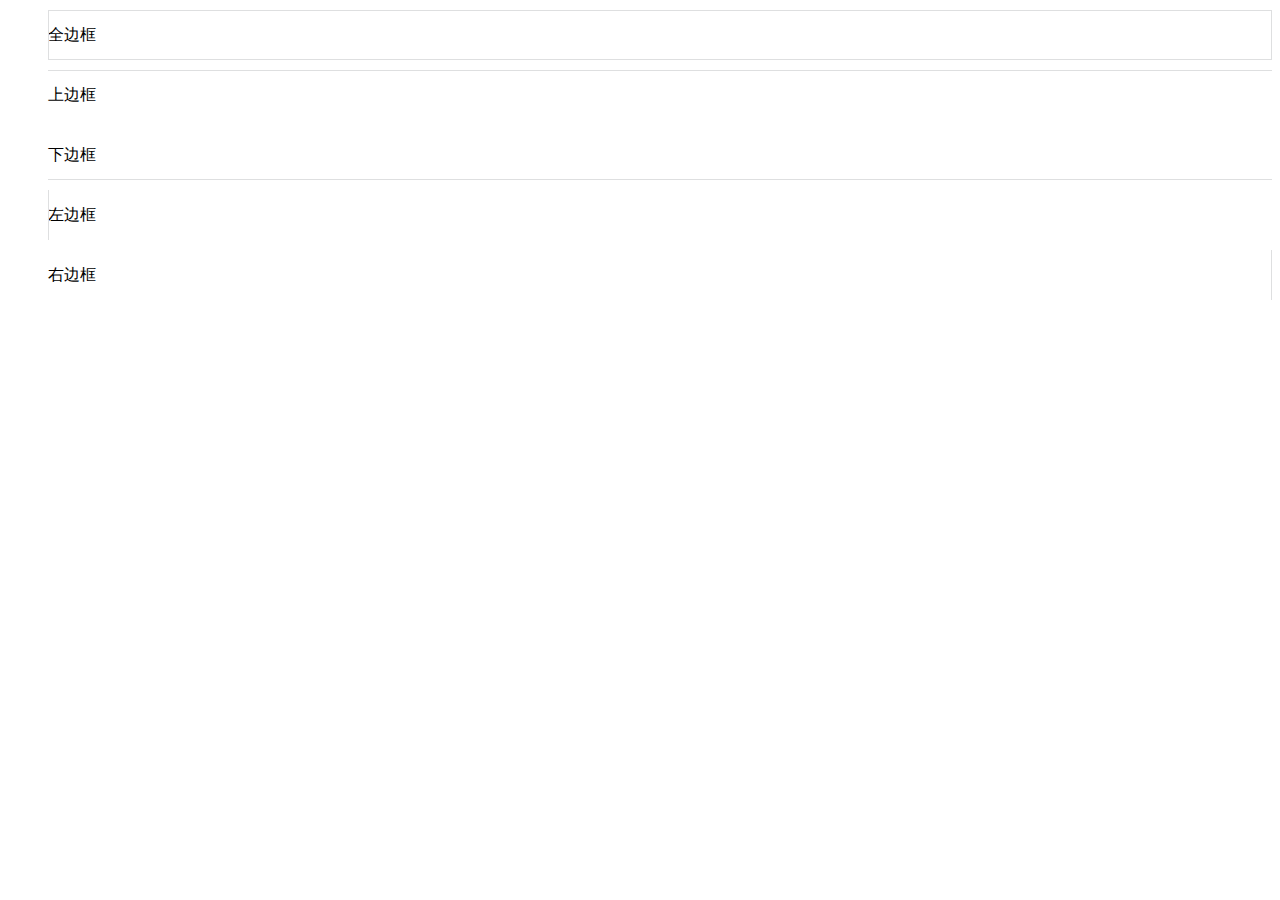
==== code/1px/index.html @ ea3d894b "初始高清屏1px线问题" ====
<!DOCTYPE html>
<html>

<head>
    <meta charset="utf-8">
    <meta name="viewport" content="initial-scale=1, maximum-scale=1, user-scalable=no">
    <meta name="format-detection" content="telephone=no">
    <title>1px</title>
    <link rel="stylesheet" href="index.css">
    <style>
    /*以下代码需内联，详情见index.css说明*/
    .border-left {
        background-image: url("data:image/svg+xml;utf8,<svg xmlns='http://www.w3.org/2000/svg' width='1px' height='100%'><rect fill='#ce1126' x='0.64px' y='0' width='0.36px' height='100%'/></svg>");
        background-repeat: repeat-y;
        background-position: bottom left;
        background-size: 1px 100%;
    }
    
    .border-top {
        background-image: url("data:image/svg+xml;utf8,<svg xmlns='http://www.w3.org/2000/svg' width='100%' height='1px'><rect fill='#ce1126' x='0' y='0.64px' width='100%' height='0.36px'/></svg>");
        background-repeat: repeat-x;
        background-position: top left;
        background-size: 100% 1px;
    }
    
    .border-bottom {
        background-image: url("data:image/svg+xml;utf8,<svg xmlns='http://www.w3.org/2000/svg' width='100%' height='1px'><rect fill='#ce1126' x='0' y='0.64px' width='100%' height='0.36px'/></svg>");
        background-repeat: repeat-x;
        background-position: bottom left;
        background-size: 100% 1px;
    }
    
    .border-right {
        background-image: url("data:image/svg+xml;utf8,<svg xmlns='http://www.w3.org/2000/svg' width='1px' height='100%'><rect fill='#ce1126' x='0.64px' y='0' width='0.36px' height='100%'/></svg>");
        background-repeat: repeat-y;
        background-position: top right;
        background-size: 1px 100%;
    }
    </style>
</head>

<body>
    <ul class="demo-borders">
        <li>
            <div class="border-1px border-all">全边框</div>
        </li>
        <li>
            <div class="border-1px border-top">上边框</div>
        </li>
        <li>
            <div class="border-1px border-bottom">下边框</div>
        </li>
        <li>
            <div class="border-1px border-left">左边框</div>
        </li>
        <li>
            <div class="border-1px border-right">右边框</div>
        </li>
    </ul>
</body>

</html>
---- code/1px/index.css ----
.demo-borders {
    margin: 0 auto;
    list-style-type: none;
}

.demo-borders li {
    height: 50px;
    line-height: 50px;
    margin-top: 10px;
}



.border-1px {
    position: relative;
}
.border-1px:after {
    display: block;
    content: '';
    position: absolute;
    top: 0;
    right: 0;
    bottom: 0;
    left: 0;
    -webkit-transform-origin: 0 0;
    -webkit-transform: scale(1);
    pointer-events: none;
}
@media only screen and (-webkit-min-device-pixel-ratio: 2) {
    .border-1px:after {
        right: -100%;
        bottom: -100%;
        -webkit-transform: scale(0.5);
    }
}
.border-1px.border-all:after {
    border: 1px solid #dedfe0;
}
.border-1px.border-top:after {
    border-top: 1px solid #dedfe0;
}
.border-1px.border-bottom:after {
    border-bottom: 1px solid #dedfe0;
}
.border-1px.border-left:after {
    border-left: 1px solid #dedfe0;
}
.border-1px.border-right:after {
    border-right: 1px solid #dedfe0;
}


/*svg背景图无法实现全边框，而且下面代码放css文件外联有坑，border-left显示不出来*/

/*
.border-left {
    background-image: url("data:image/svg+xml;utf8,<svg xmlns='http://www.w3.org/2000/svg' width='1px' height='100%'><rect fill='#ce1126' x='0.64px' y='0' width='0.36px' height='100%'/></svg>");
    background-repeat: repeat-y;
    background-position: bottom left;
    background-size: 1px 100%;
}
.border-top {
    background-image: url("data:image/svg+xml;utf8,<svg xmlns='http://www.w3.org/2000/svg' width='100%' height='1px'><rect fill='#ce1126' x='0' y='0.64px' width='100%' height='0.36px'/></svg>");
    background-repeat: repeat-x;
    background-position: top left;
    background-size: 100% 1px;
}

.border-bottom {
    background-image: url("data:image/svg+xml;utf8,<svg xmlns='http://www.w3.org/2000/svg' width='100%' height='1px'><rect fill='#ce1126' x='0' y='0.64px' width='100%' height='0.36px'/></svg>");
    background-repeat: repeat-x;
    background-position: bottom left;
    background-size: 100% 1px;
}

.border-right {
    background-image: url("data:image/svg+xml;utf8,<svg xmlns='http://www.w3.org/2000/svg' width='1px' height='100%'><rect fill='#ce1126' x='0.64px' y='0' width='0.36px' height='100%'/></svg>");
    background-repeat: repeat-y;
    background-position: top right;
    background-size: 1px 100%;
}
*/
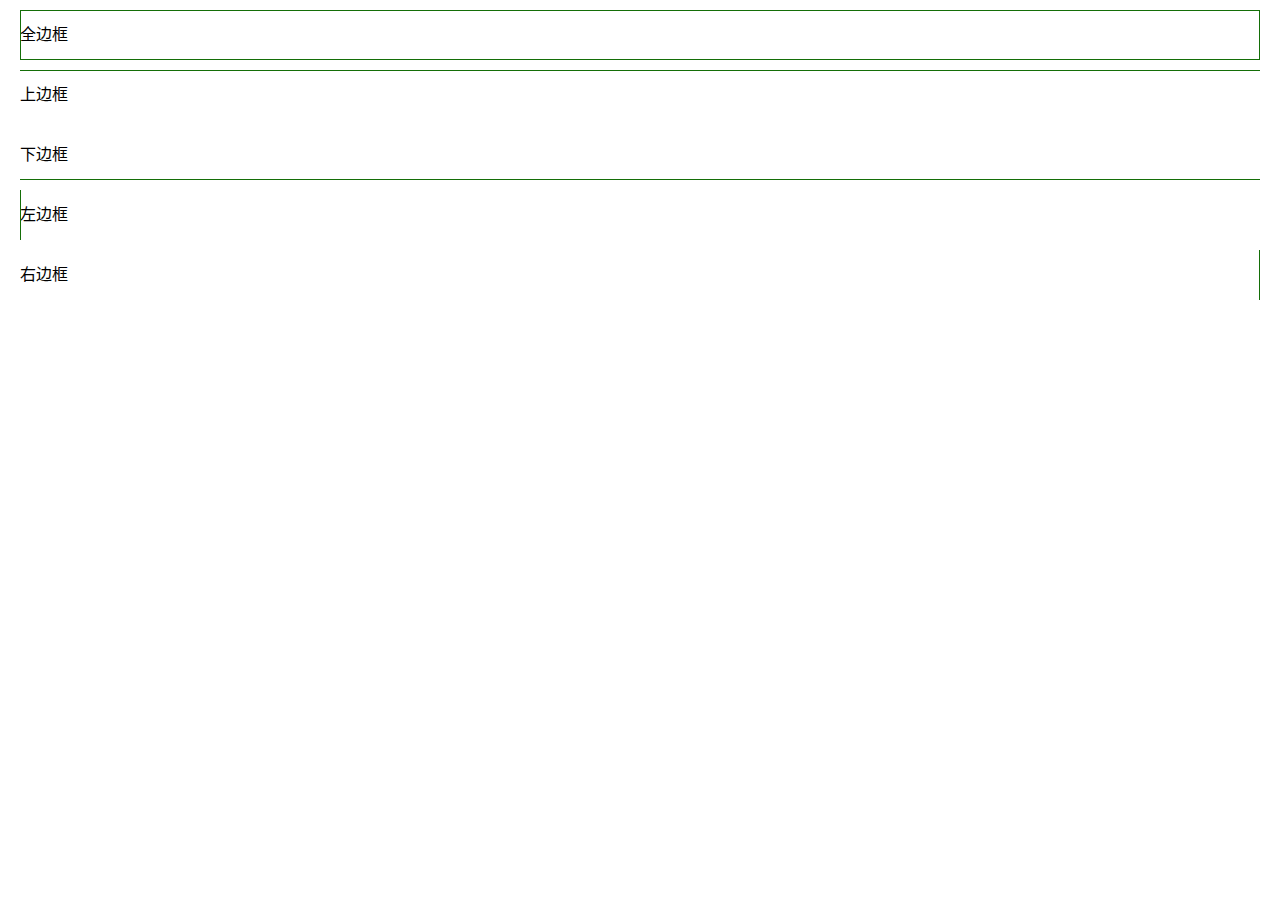
==== commit 6323529f: "更新文件" ====
--- a/code/1px/index.html
+++ b/code/1px/index.html
@@ -1,62 +1,70 @@
 <!DOCTYPE html>
-<html>
-
+<html lang="zh-CN">
 <head>
     <meta charset="utf-8">
+    <title>1px</title>
     <meta name="viewport" content="initial-scale=1, maximum-scale=1, user-scalable=no">
     <meta name="format-detection" content="telephone=no">
-    <title>1px</title>
+    <meta http-equiv="X-UA-Compatible" content="IE=Edge">
     <link rel="stylesheet" href="index.css">
     <style>
     /*以下代码需内联，详情见index.css说明*/
-    .border-left {
-        background-image: url("data:image/svg+xml;utf8,<svg xmlns='http://www.w3.org/2000/svg' width='1px' height='100%'><rect fill='#ce1126' x='0.64px' y='0' width='0.36px' height='100%'/></svg>");
-        background-repeat: repeat-y;
-        background-position: bottom left;
-        background-size: 1px 100%;
-    }
-    
-    .border-top {
-        background-image: url("data:image/svg+xml;utf8,<svg xmlns='http://www.w3.org/2000/svg' width='100%' height='1px'><rect fill='#ce1126' x='0' y='0.64px' width='100%' height='0.36px'/></svg>");
-        background-repeat: repeat-x;
-        background-position: top left;
-        background-size: 100% 1px;
-    }
-    
-    .border-bottom {
-        background-image: url("data:image/svg+xml;utf8,<svg xmlns='http://www.w3.org/2000/svg' width='100%' height='1px'><rect fill='#ce1126' x='0' y='0.64px' width='100%' height='0.36px'/></svg>");
-        background-repeat: repeat-x;
-        background-position: bottom left;
-        background-size: 100% 1px;
-    }
-    
-    .border-right {
-        background-image: url("data:image/svg+xml;utf8,<svg xmlns='http://www.w3.org/2000/svg' width='1px' height='100%'><rect fill='#ce1126' x='0.64px' y='0' width='0.36px' height='100%'/></svg>");
-        background-repeat: repeat-y;
-        background-position: top right;
-        background-size: 1px 100%;
-    }
+    /*.border-left {
+                            background-image: url("data:image/svg+xml;utf8,<svg xmlns='http://www.w3.org/2000/svg' width='1px' height='100%'><rect fill='#ce1126' x='0.64px' y='0' width='0.36px' height='100%'/></svg>");
+                            background-repeat: repeat-y;
+                            background-position: bottom left;
+                            background-size: 1px 100%;
+                        }
+                        
+                        .border-top {
+                            background-image: url("data:image/svg+xml;utf8,<svg xmlns='http://www.w3.org/2000/svg' width='100%' height='1px'><rect fill='#ce1126' x='0' y='0.64px' width='100%' height='0.36px'/></svg>");
+                            background-repeat: repeat-x;
+                            background-position: top left;
+                            background-size: 100% 1px;
+                        }
+                        
+                        .border-bottom {
+                            background-image: url("data:image/svg+xml;utf8,<svg xmlns='http://www.w3.org/2000/svg' width='100%' height='1px'><rect fill='#ce1126' x='0' y='0.64px' width='100%' height='0.36px'/></svg>");
+                            background-repeat: repeat-x;
+                            background-position: bottom left;
+                            background-size: 100% 1px;
+                        }
+                        
+                        .border-right {
+                            background-image: url("data:image/svg+xml;utf8,<svg xmlns='http://www.w3.org/2000/svg' width='1px' height='100%'><rect fill='#ce1126' x='0.64px' y='0' width='0.36px' height='100%'/></svg>");
+                            background-repeat: repeat-y;
+                            background-position: top right;
+                            background-size: 1px 100%;
+                        }*/
     </style>
 </head>
-
 <body>
     <ul class="demo-borders">
         <li>
-            <div class="border-1px border-all">全边框</div>
+            <div class="border-1px border-all">
+                全边框
+            </div>
         </li>
         <li>
-            <div class="border-1px border-top">上边框</div>
+            <div class="border-1px border-top">
+                上边框
+            </div>
         </li>
         <li>
-            <div class="border-1px border-bottom">下边框</div>
+            <div class="border-1px border-bottom">
+                下边框
+            </div>
         </li>
         <li>
-            <div class="border-1px border-left">左边框</div>
+            <div class="border-1px border-left">
+                左边框
+            </div>
         </li>
         <li>
-            <div class="border-1px border-right">右边框</div>
+            <div class="border-1px border-right">
+                右边框
+            </div>
         </li>
     </ul>
 </body>
-
-</html>
+</html>--- a/code/1px/index.css
+++ b/code/1px/index.css
@@ -1,31 +1,39 @@
+* {
+    margin: 0;
+    padding: 0;
+}
+
 .demo-borders {
-    margin: 0 auto;
+    margin: 0 20px;
     list-style-type: none;
 }
 
 .demo-borders li {
     height: 50px;
+    margin-top: 10px;
     line-height: 50px;
-    margin-top: 10px;
 }
 
 
+/*transform缩放实现http://alloyteam.github.io/JMUI/demo/base-1px.html*/
 
 .border-1px {
     position: relative;
 }
+
 .border-1px:after {
-    display: block;
-    content: '';
+    content: "";
     position: absolute;
     top: 0;
     right: 0;
     bottom: 0;
     left: 0;
+    display: block;
+    -webkit-transform: scale(1);
     -webkit-transform-origin: 0 0;
-    -webkit-transform: scale(1);
     pointer-events: none;
 }
+
 @media only screen and (-webkit-min-device-pixel-ratio: 2) {
     .border-1px:after {
         right: -100%;
@@ -33,24 +41,30 @@
         -webkit-transform: scale(0.5);
     }
 }
+
 .border-1px.border-all:after {
-    border: 1px solid #dedfe0;
+    border: 1px solid #146e08;
 }
+
 .border-1px.border-top:after {
-    border-top: 1px solid #dedfe0;
+    border-top: 1px solid #146e08;
 }
+
 .border-1px.border-bottom:after {
-    border-bottom: 1px solid #dedfe0;
+    border-bottom: 1px solid #146e08;
 }
+
 .border-1px.border-left:after {
-    border-left: 1px solid #dedfe0;
+    border-left: 1px solid #146e08;
 }
+
 .border-1px.border-right:after {
-    border-right: 1px solid #dedfe0;
+    border-right: 1px solid #146e08;
 }
 
 
-/*svg背景图无法实现全边框，而且下面代码放css文件外联有坑，border-left显示不出来*/
+/*svg背景图无法实现全边框，而且下面代码不能放css外联文件（border-left显示不出来）*/
+
 
 /*
 .border-left {
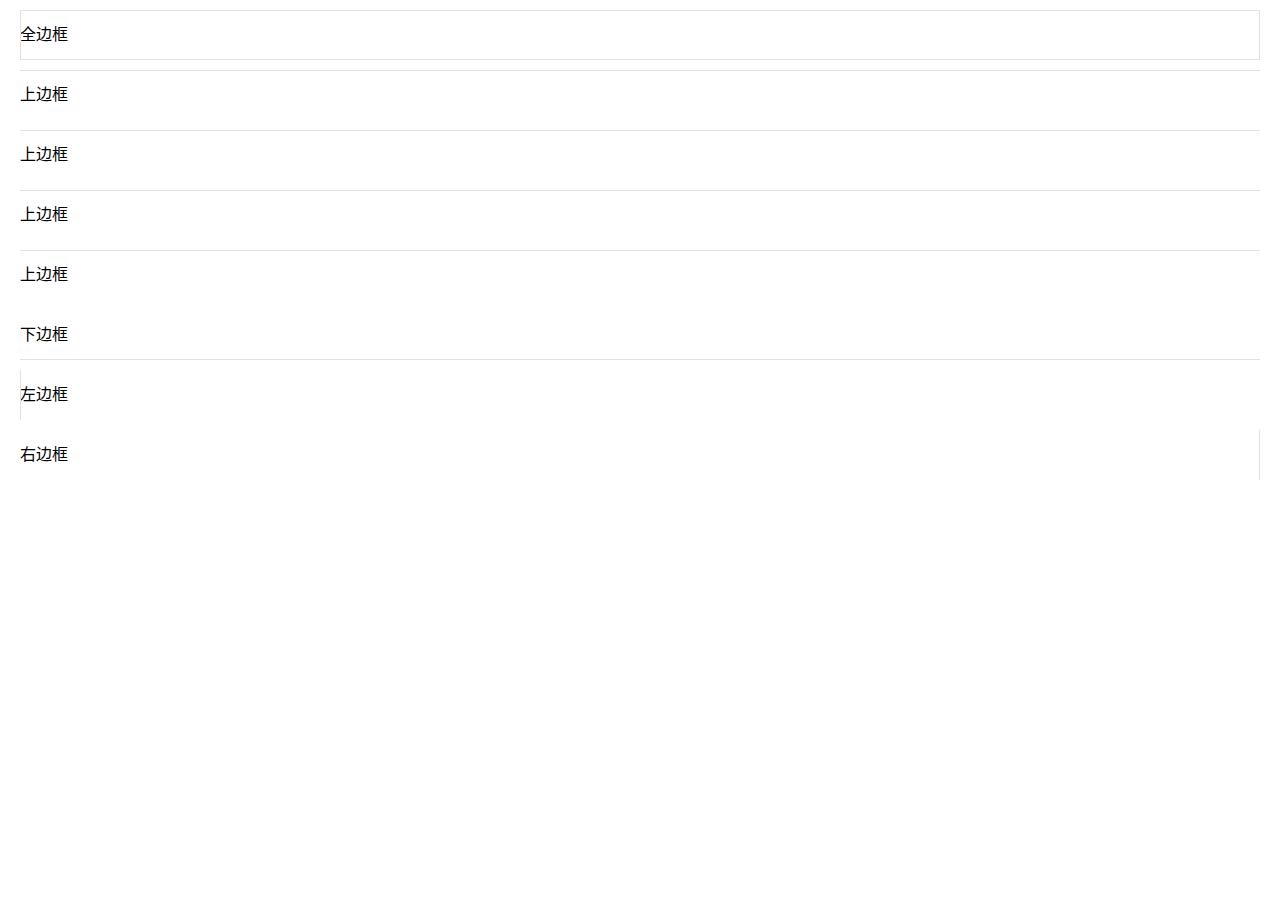
==== commit 24b6d9e3: "Update index.html" ====
--- a/code/1px/index.html
+++ b/code/1px/index.html
@@ -51,6 +51,21 @@
             </div>
         </li>
         <li>
+            <div class="border-1px border-top">
+                上边框
+            </div>
+        </li>
+        <li>
+            <div class="border-1px border-top">
+                上边框
+            </div>
+        </li>
+        <li>
+            <div class="border-1px border-top">
+                上边框
+            </div>
+        </li>
+        <li>
             <div class="border-1px border-bottom">
                 下边框
             </div>
@@ -67,4 +82,4 @@
         </li>
     </ul>
 </body>
-</html>+</html>
--- a/code/1px/index.css
+++ b/code/1px/index.css
@@ -42,24 +42,32 @@
     }
 }
 
+@media only screen and (-webkit-min-device-pixel-ratio: 3) {
+    .border-1px:after {
+        right: -200%;
+        bottom: -200%;
+        -webkit-transform: scale(0.333333);
+    }
+}
+
 .border-1px.border-all:after {
-    border: 1px solid #146e08;
+    border: 1px solid #e2e2e2;
 }
 
 .border-1px.border-top:after {
-    border-top: 1px solid #146e08;
+    border-top: 1px solid #e2e2e2;
 }
 
 .border-1px.border-bottom:after {
-    border-bottom: 1px solid #146e08;
+    border-bottom: 1px solid #e2e2e2;
 }
 
 .border-1px.border-left:after {
-    border-left: 1px solid #146e08;
+    border-left: 1px solid #e2e2e2;
 }
 
 .border-1px.border-right:after {
-    border-right: 1px solid #146e08;
+    border-right: 1px solid #e2e2e2;
 }
 
 
